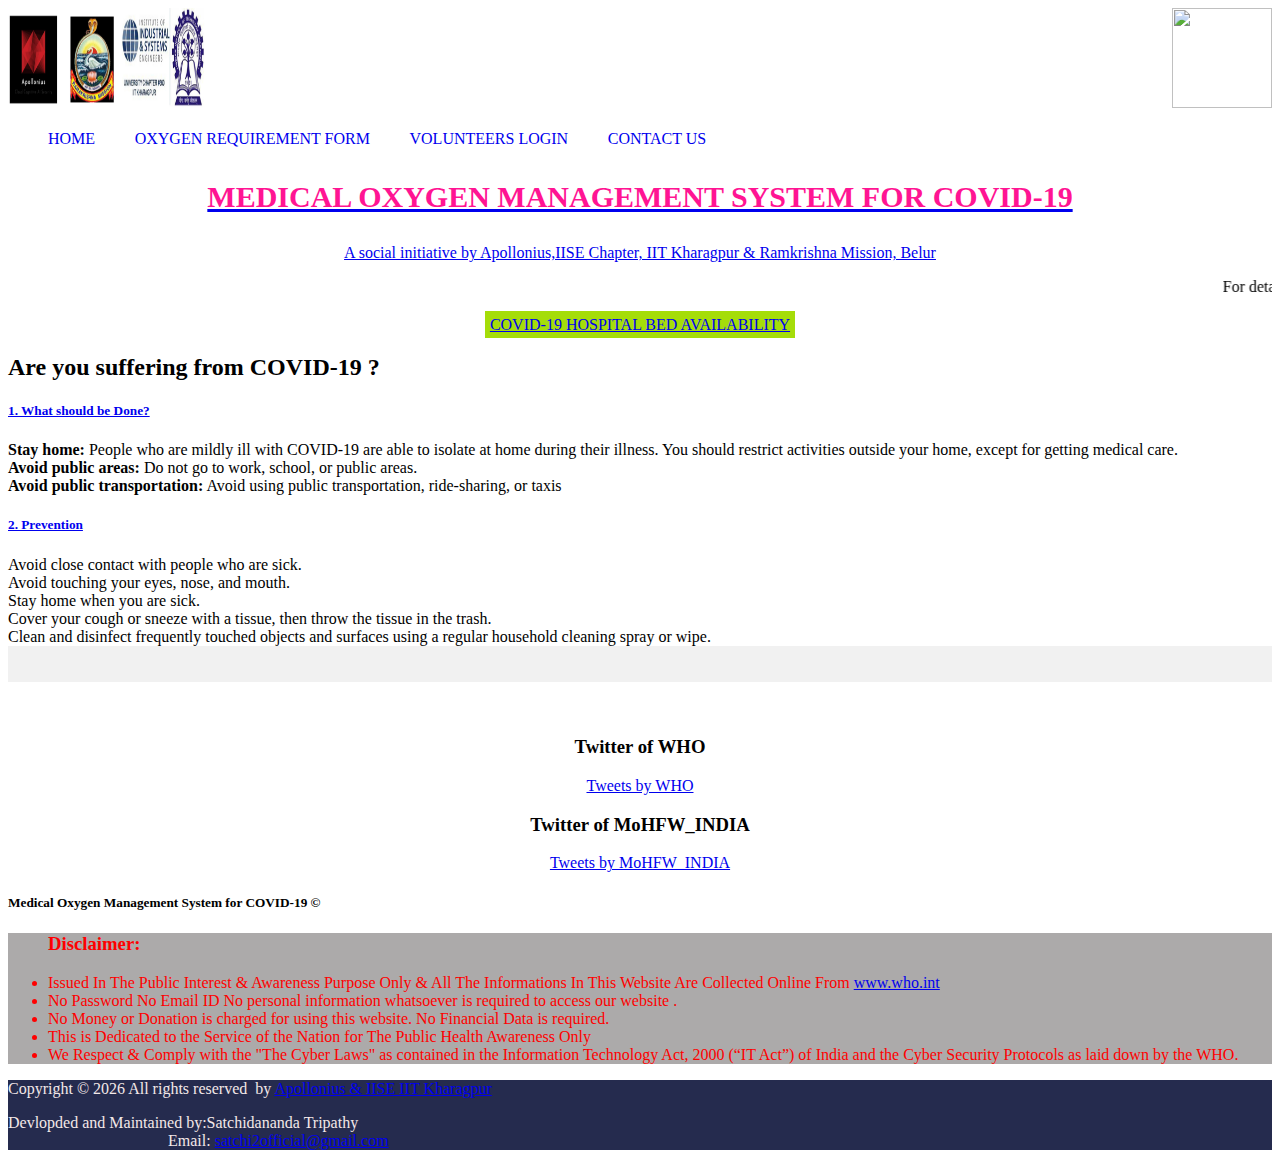
==== index.html @ b329f862 "Update index.html" ====
<!DOCTYPE html>
<html>

<head>
  <meta http-equiv="X-UA-Compatible" content="IE=edge">
  <meta http-equiv="X-UA-Compatible" content="IE=EmulateIE9" />
  <meta http-equiv="X-UA-Compatible" content="IE=9">
  <meta http-equiv="X-UA-Compatible" content="IE=Edge,chrome=1" />
  <meta name="viewport" content="width=device-width, initial-scale=1.0">
  <link rel="shortcut icon" type="image/x-icon" href="../static/images/favicon.png">
  <meta name="viewport"
    content="width=device-width, initial-scale=1 , user-scalable=no , maximum-scale=1 ,shrink-to-fit=no">
  <title>Hospital page</title>
  <!-- Custom fonts for this template-->
  <link href="https://cdnjs.cloudflare.com/ajax/libs/font-awesome/5.10.2/css/all.min.css" rel="stylesheet"
    type="text/css">
  <!-- Google Fonts -->
  <link
    href="https://fonts.googleapis.com/css?family=Roboto:100,100i,300,300i,400,400i,500,500i,700,700i,900,900i&display=swap"
    rel="stylesheet">
  <!-- css-links -->
  <!-- <link href="../static/homeStyle.css" rel="stylesheet"> -->
  <link href="../static/css/bootstrap.min.css" rel="stylesheet">
  <link href="../static/css/style.css" rel="stylesheet">

  <link href="https://fonts.googleapis.com/css?family=Roboto+Condensed&display=swap" rel="stylesheet">

  <link href="https://fonts.googleapis.com/css?family=Open+Sans:300,400,700,800|Sacramento" rel="stylesheet">

  <link rel="stylesheet" href="../static/css_home/bootstrap.css">
  <link rel="stylesheet" href="../static/css_home/animate.css">
  <link rel="stylesheet" href="../static/css_home/owl.carousel.min.css">

  <link rel="stylesheet" href="../static/fonts/ionicons/css/ionicons.min.css">
  <link rel="stylesheet" href="../static/fonts/fontawesome/css/font-awesome.min.css">

  <!-- <link rel="stylesheet" href="../static/fonts/flaticon/font/flaticon.css"> -->
  <link rel="stylesheet" href="../static/css_home/bootstrap.min.css">

  <!-- Theme Style -->
  <link rel="stylesheet" href="../static/css_home/style.css">
  <link rel="stylesheet" href="../static/css/homeStyle.css">
 

</head>

<body>
  

  <!-- Starts Nav Section -->
  <div class="navigation bg-white shadow-sm">
    <div class="container">
      <div  style="float:right;">
          <img src="img/oxyixon.jpg" height="100" width="100"  >
       </div>
       <div class="col-6" justify="margin-right" >
          <a href="index.html"><img src="img/logo.jpg"height="100" width="200" class="img-fluid"></a>
       </div>
       
       <nav class="navbar navbar-expand-lg p-0 navbar-light bg-white"   >
            <div class="collapse navbar-collapse justify-content-end" id="navbarSupportedContent">
                <ul class="navbar-nav" style="list-style-type:none;  >
                  <li class="nav-item ml-md-4 mr-md-3" style="display: inline;" >
                    <a class="nav-link text-dark uni-font-size-1 p-0" href="index.html" style="text-decoration: none; display: inline-block; padding: 2px auto; margin: 2px auto;" >HOME&#8287&#8287&#8287&#8287&#8287&#8287&#8287&#8287&#8287&#8287</a>
                  </li>
                  <li class="nav-item ml-md-4 mr-md-3" style="display: inline;">
                    <a class="nav-link text-dark uni-font-size-1 p-0" href="OXYGEN_REQUIREMENT_FORM.html" style="text-decoration: none; display: inline-block; padding: 2px auto; margin: 2px auto;" >OXYGEN REQUIREMENT FORM&#8287&#8287&#8287&#8287&#8287&#8287&#8287&#8287&#8287&#8287</a>
                  <li class="nav-item ml-md-3 mr-md-3" style="display: inline;">
                    <a class="nav-link text-dark uni-font-size-1 p-0" href="VOLUNTEERS_LOGIN.html" style="text-decoration: none; display: inline-block; padding: 2px auto; margin: 2px auto;">VOLUNTEERS LOGIN&#8287&#8287&#8287&#8287&#8287&#8287&#8287&#8287&#8287&#8287</a>
                  </li>
                  <li class="nav-item ml-md-4" style="display: inline; " >
                    <a class="nav-link text-dark uni-font-size-1 p-0" href="contact_us.html" style="text-decoration: none; display: inline-block; padding: 2px auto; margin: 2px auto;" >CONTACT US</a>
                  </li>
                </ul>
         </div>            
        </nav>
     
        <nav class="navbar navbar-expand-lg p-0 navbar-light bg-white">
            <a class="navbar-brand text-primary p-0 font-wight-medium align-items-center head" href="index.html"><p class="marg" 
                                                                                                style="color:#ff1493; font-size: 30px; text-align:center;" ><b>MEDICAL OXYGEN MANAGEMENT SYSTEM FOR COVID-19</b></p></a>
                    <div class="logo_cell">
            <a href="index.html"><p class="marg" style="text-align:center">A social initiative by Apollonius,IISE Chapter, IIT Kharagpur & Ramkrishna Mission, Belur</p></a>
          </div>
      </nav>
     
    </div>
  </div>
    <!-- Starts Header Section -->
    
    <!-- Ends Header Section -->
 
  
   
   
  
  
   
  <!-- Starts Main Section -->
  <div class="row" >
    <marquee direction="left">For detailed Information and updates about COVID-19 & Bed Availability
      please refer to the Below website</marquee>
  </div>

  <div class="row" style="centre-bottom: 20px;">
    <div class="col-12 text-align: center;">

    </div>
    <div class="col-md-2" style="text-align:center;"  >
     <!-- <a href="index.html"><img src="img/logo.jpg"height="150" width="400" class="img-fluid"></a>-->
    </div>
    <div class="col-md-2" style="text-align: center;">
      <p class="linkp"><a href="https://excise.wb.gov.in/CHMS/Public/Page/CHMS_Public_Hospital_Bed_Availability.aspx?fbclid=IwAR15sRYUeczQjMgqSRrmBhbmje31p_nvd9-II0A8-TbvGuUuEDGtBqXzf1c">COVID-19 HOSPITAL BED AVAILABILITY</a></p>
    </div>
    
    </div>
    <div class="col-md-4">

    </div>
  </div>
  <header role="banner">
 
      </div>
      <div class="col-md-6">
        <h2 class="mb-5">Are you suffering from COVID-19 ?</h2>
        <div id="accordion">
          <div class="card mb-2">
            <h5 class="mb-0">
              <a href="#" class="btn btn-link" data-toggle="collapse" data-target="#collapseOne" aria-expanded="true"
                aria-controls="collapseOne">
                1. What should be Done?
                <span class="icon ion-chevron-down"></span>
              </a>
            </h5>

            <div id="collapseOne" class="collapse show" aria-labelledby="headingOne" data-parent="#accordion">
              <div class="card-body">
                <b>Stay home:</b> People who are mildly ill with COVID-19 are able to isolate at home during their
                illness. You should restrict activities outside your home, except for getting medical care.
              </div>
              <div class="card-body">
                <b>Avoid public areas:</b> Do not go to work, school, or public areas.
              </div>
              <div class="card-body">
                <b>Avoid public transportation:</b> Avoid using public transportation, ride-sharing, or taxis
              </div>
            </div>
          </div>
          <div class="card mb-2">
            <h5 class="mb-0">
              <a href="#" class="btn btn-link collapsed" data-toggle="collapse" data-target="#collapseTwo"
                aria-expanded="false" aria-controls="collapseTwo">
                2. Prevention
                <span class="icon ion-chevron-down"></span>
              </a>
            </h5>
            <div id="collapseTwo" class="collapse" aria-labelledby="headingTwo" data-parent="#accordion">
              <div class="card-body">
                Avoid close contact with people who are sick.
              </div>
              <div class="card-body">
                Avoid touching your eyes, nose, and mouth.
              </div>
              <div class="card-body">
                Stay home when you are sick.
              </div>
              <div class="card-body">
                Cover your cough or sneeze with a tissue, then throw the tissue in the trash.
              </div>
              <div class="card-body">
                Clean and disinfect frequently touched objects and surfaces using a regular household cleaning spray or
                wipe.
              </div>
            </div>
          </div>
        </div>
      </div>
    </div>
    <div class="row" style="background-color: #f1f1f1; padding: 10px;">
      <p style="text-align: justify; color:rgb(0, 17, 255);">
        
    </div>

  </div>
  <br>
  
  <br>

  <div class="row">
    <div class="col" style="text-align: center;">
      <h3>Twitter of WHO</h3>
      <a class="twitter-timeline" data-width="600" data-height="600" data-theme="dark"
        href="https://twitter.com/WHO?ref_src=twsrc%5Etfw">Tweets by WHO</a>
      <script async src="https://platform.twitter.com/widgets.js" charset="utf-8"></script>
    </div>
    <div class="col" style="text-align: center;">
      <h3>Twitter of MoHFW_INDIA</h3>
      <a class="twitter-timeline" data-width="600" data-height="600" data-theme="dark"
        href="https://twitter.com/MoHFW_INDIA?ref_src=twsrc%5Etfw">Tweets by MoHFW_INDIA</a>
      <script async src="https://platform.twitter.com/widgets.js" charset="utf-8"></script>
    </div>
  </div>
  
        </div>

        </div>

      </div>
    </div>
  </section>
  <!-- END section -->
    <script type="text/javascript">
        (function(d, m){
            var kommunicateSettings = 
                {"appId":"35d71ea0cbb2b492dd70564c11459df03","popupWidget":true,"automaticChatOpenOnNavigation":true};
            var s = document.createElement("script"); s.type = "text/javascript"; s.async = true;
            s.src = "https://widget.kommunicate.io/v2/kommunicate.app";
            var h = document.getElementsByTagName("head")[0]; h.appendChild(s);
            window.kommunicate = m; m._globals = kommunicateSettings;
        })(document, window.kommunicate || {});
    /* NOTE : Use web server to view HTML files as real-time update will not work if you directly open the HTML file in the browser. */
    </script>
  <footer class="ftr">
    <div class="row">
      <div class="col-12 text-md-center text-left">
        <p>
          <h5>Medical Oxygen Management System for COVID-19 &copy;</h5>
        </p>
      </div>
         <p>
          <ul style="color: red; background-color: #acaaaa;">
            
              <h3 style="color: red;">Disclaimer: </h3>
            
            <li>
              Issued In The Public Interest & Awareness Purpose Only & All The Informations In This Website Are
              Collected Online From <a href="https://www.who.int/">www.who.int</a>
            </li>
            <li>
              No Password No Email ID No personal information whatsoever is required to access our website .
            </li>
            <li>
              No Money or Donation is charged for using this website. No Financial Data is required.
            </li>
            <li>
              This is Dedicated to the Service of the Nation for The Public Health Awareness Only
            </li>
            <li>
              We Respect & Comply with the "The Cyber Laws" as contained in the Information Technology Act, 2000 (“IT
              Act”) of India and the Cyber Security Protocols as laid down by the WHO.
            </li>

          </ul>
        </p>
        <!-- Link back to Colorlib can't be removed. Template is licensed under CC BY 3.0. -->
      </div>
    </div>
    </div>
  </footer>
  <!-- END footer -->
    <div  class="row" style="color: rgb(243, 232, 232);background-color: #252b4e;">
  <div class="col-md-6 text-md-left text-left">
    <p>Copyright &copy;
      <script>document.write(new Date().getFullYear());</script> All rights reserved <i class="fa fa-email"
            aria-hidden="true"></i> by <a href="#" target="_blank">Apollonius & IISE IIT Kharagpur </a><br>
  </div>
  <div class="col-md-6 text-md-right text-right" >
    <p>Devlopded and Maintained by:Satchidananda Tripathy<br>
      &nbsp &nbsp  &nbsp  &nbsp  &nbsp   &nbsp &nbsp &nbsp &nbsp   &nbsp &nbsp &nbsp  &nbsp  &nbsp  &nbsp &nbsp &nbsp &nbsp &nbsp   &nbsp <span>Email:</span> <a href="mailto:satchi2official@gmail.com">satchi2official@gmail.com</a>
    </p>
  </div>
  
</div>
  <!-- loader -->
  
  <script src="https://code.jquery.com/jquery-2.2.0.min.js" type="text/javascript"></script>
  <script src="https://code.jquery.com/jquery-3.2.1.slim.min.js"
    integrity="sha384-KJ3o2DKtIkvYIK3UENzmM7KCkRr/rE9/Qpg6aAZGJwFDMVNA/GpGFF93hXpG5KkN"
    crossorigin="anonymous"></script>
  <script src="../static/js_home/jquery-3.2.1.min.js"></script>
  <script src="../static/js_home/popper.min.js"></script>
  <script src="../static/js_home/bootstrap.min.js"></script>
  <script src="../static/js_home/owl.carousel.min.js"></script>
  <script src="../static/js_home/jquery.waypoints.min.js"></script>
  <script src="../static/js_home/main.js"></script>
  <!-- Ens Main Section -->
  <script src="../static/js/bootstrap.min.js"></script>
  <script src="https://cdnjs.cloudflare.com/ajax/libs/popper.js/1.12.3/umd/popper.min.js"
    integrity="sha384-vFJXuSJphROIrBnz7yo7oB41mKfc8JzQZiCq4NCceLEaO4IHwicKwpJf9c9IpFgh"
    crossorigin="anonymous"></script>
  <script src="https://maxcdn.bootstrapcdn.com/bootstrap/4.0.0-beta.2/js/bootstrap.min.js"
    integrity="sha384-alpBpkh1PFOepccYVYDB4do5UnbKysX5WZXm3XxPqe5iKTfUKjNkCk9SaVuEZflJ"
    crossorigin="anonymous"></script>
      <script type="text/javascript">
        (function(d, m){
            var kommunicateSettings = 
                {"appId":"35d71ea0cbb2b492dd70564c11459df03","popupWidget":true,"automaticChatOpenOnNavigation":true};
            var s = document.createElement("script"); s.type = "text/javascript"; s.async = true;
            s.src = "https://widget.kommunicate.io/v2/kommunicate.app";
            var h = document.getElementsByTagName("head")[0]; h.appendChild(s);
            window.kommunicate = m; m._globals = kommunicateSettings;
        })(document, window.kommunicate || {});
    /* NOTE : Use web server to view HTML files as real-time update will not work if you directly open the HTML file in the browser. */
      </script>

</body>
<style>
  .spacial {
    background-color: #ca3535;
    position: relative;
    left: 50%;
    top: 50%;
    transform: translate(-50%, -50%);
    font: bold 13px arial, helvetica, sans-serif;
    padding: 12px 30px;
    margin-top: 40px;
    text-transform: uppercase;
    border-radius: 5px;
    border: 1px solid#c43c35;
    cursor: pointer;
    zoom: 1;
    text-decoration: none;
    white-space: nowrap;
  }

  .sp {
    background-color: #ca3535;
    border: 1px solid#c43c35;
    border-radius: 10px;
    padding: 5px;
    margin-left: 10px;
    margin-right: 10px;
    cursor: pointer;
  }

  .btn3 {
    text-align: center;
    font: bold 13px arial, helvetica, sans-serif;
  }

  .btn3 p {
    color: white;
  }

  .spacial:hover {
    background-color: #ee5f5b;
  }

  .spacial:active {
    background-color: #c43c35;
  }

  .corona_photo {
    position: relative;
    top: 50%;
    left: 50%;
    transform: translate(-50%, -50%);
  }

  @media screen and (max-width: 750px) {
    .corona_photo {
      margin-top: 20px;
      margin-bottom: 20px;
    }
  }

  .linkp {
    color: rgb(14, 119, 218);

  }

  .linkp a {
    background-color: rgb(165, 221, 9);
    padding: 5px;
  }
</style>

</html>
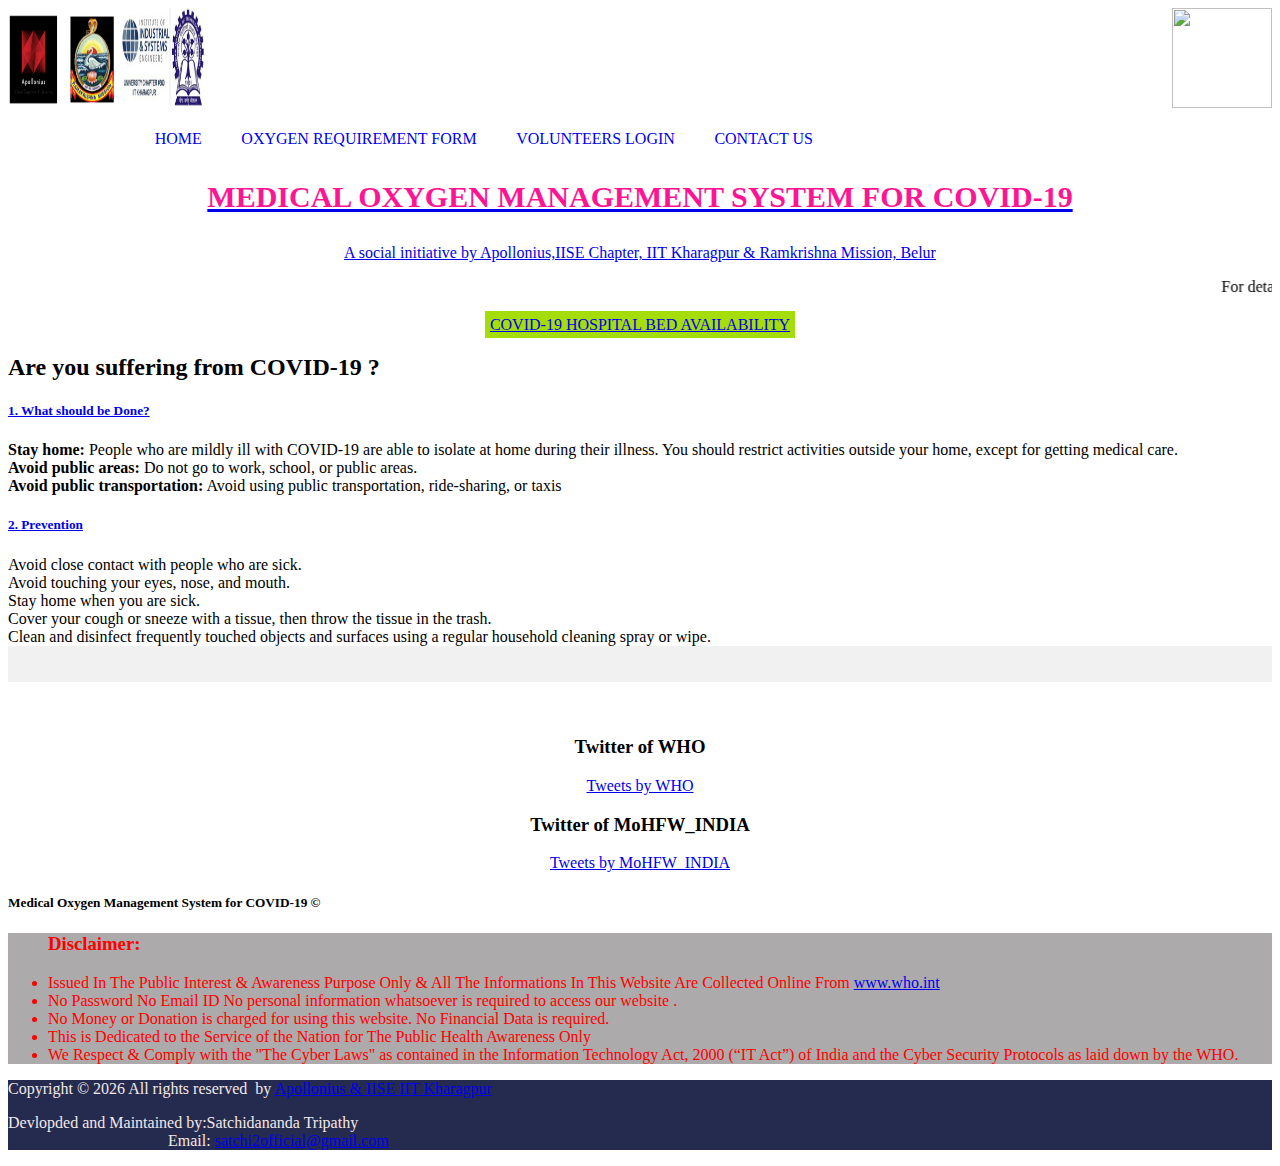
==== commit 8b22fb55: "Update index.html" ====
--- a/index.html
+++ b/index.html
@@ -61,7 +61,7 @@
             <div class="collapse navbar-collapse justify-content-end" id="navbarSupportedContent">
                 <ul class="navbar-nav" style="list-style-type:none;  >
                   <li class="nav-item ml-md-4 mr-md-3" style="display: inline;" >
-                    <a class="nav-link text-dark uni-font-size-1 p-0" href="index.html" style="text-decoration: none; display: inline-block; padding: 2px auto; margin: 2px auto;" >HOME&#8287&#8287&#8287&#8287&#8287&#8287&#8287&#8287&#8287&#8287</a>
+                    <a class="nav-link text-dark uni-font-size-1 p-0" href="index.html" style="text-decoration: none; display: inline-block; padding: 2px auto; margin: 2px auto;" >&#8287&#8287&#8287&#8287&#8287&#8287&#8287&#8287&#8287&#8287&#8287&#8287&#8287&#8287&#8287&#8287&#8287&#8287&#8287&#8287&#8287&#8287&#8287&#8287&#8287&#8287&#8287&#8287&#8287&#8287HOME&#8287&#8287&#8287&#8287&#8287&#8287&#8287&#8287&#8287&#8287</a>
                   </li>
                   <li class="nav-item ml-md-4 mr-md-3" style="display: inline;">
                     <a class="nav-link text-dark uni-font-size-1 p-0" href="OXYGEN_REQUIREMENT_FORM.html" style="text-decoration: none; display: inline-block; padding: 2px auto; margin: 2px auto;" >OXYGEN REQUIREMENT FORM&#8287&#8287&#8287&#8287&#8287&#8287&#8287&#8287&#8287&#8287</a>
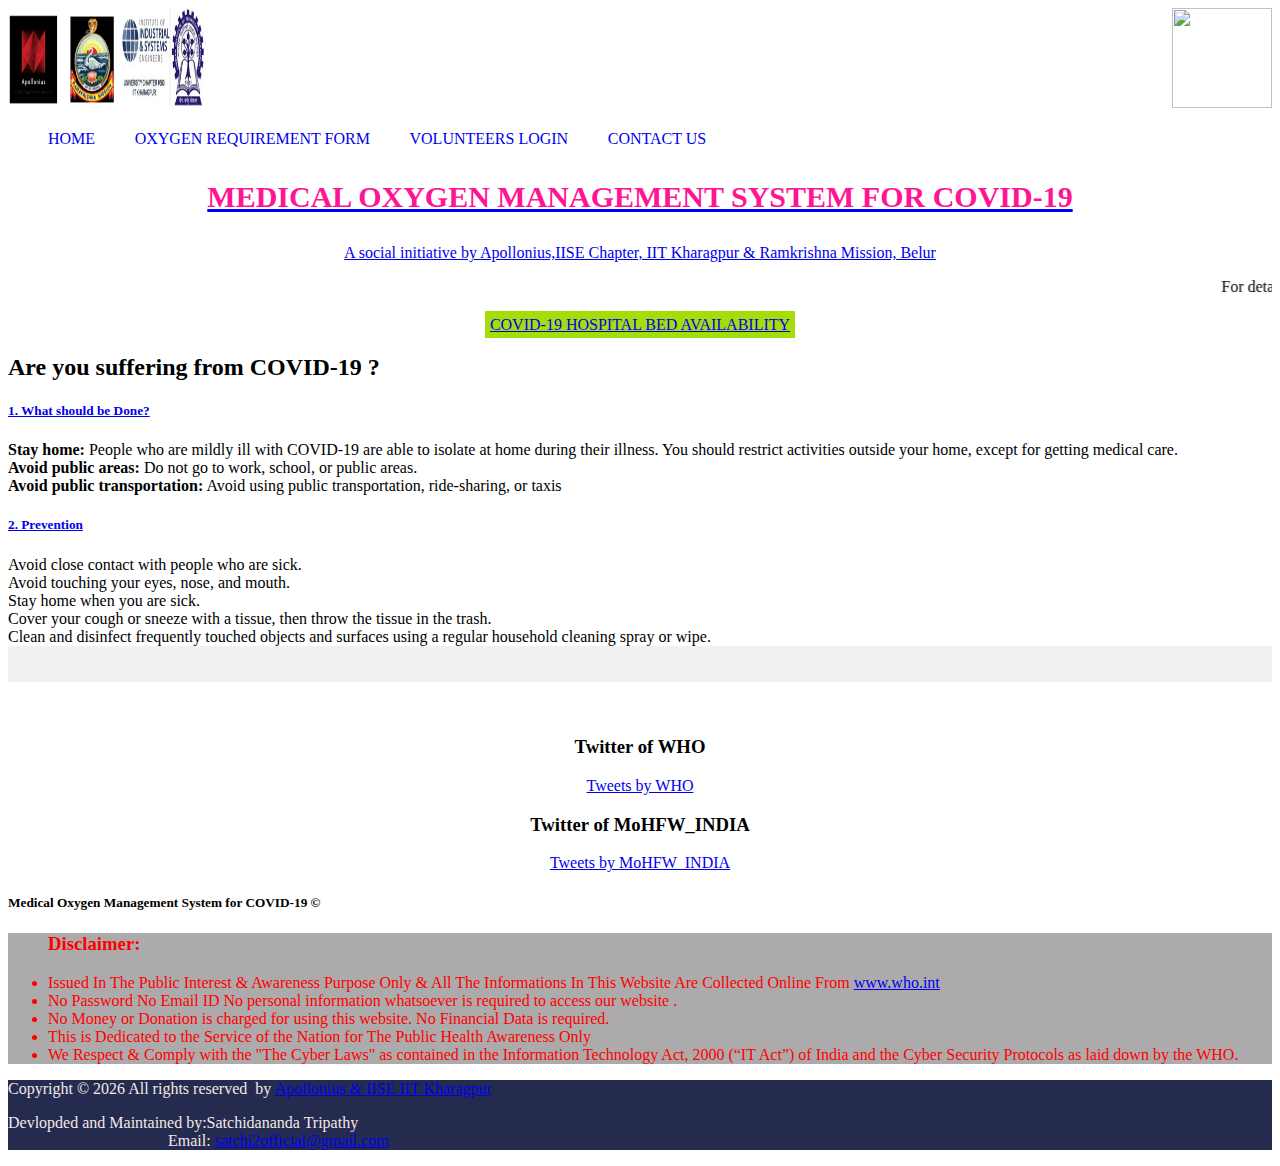
==== commit b2742e3f: "Update index.html" ====
--- a/index.html
+++ b/index.html
@@ -61,7 +61,7 @@
             <div class="collapse navbar-collapse justify-content-end" id="navbarSupportedContent">
                 <ul class="navbar-nav" style="list-style-type:none;  >
                   <li class="nav-item ml-md-4 mr-md-3" style="display: inline;" >
-                    <a class="nav-link text-dark uni-font-size-1 p-0" href="index.html" style="text-decoration: none; display: inline-block; padding: 2px auto; margin: 2px auto;" >&#8287&#8287&#8287&#8287&#8287&#8287&#8287&#8287&#8287&#8287&#8287&#8287&#8287&#8287&#8287&#8287&#8287&#8287&#8287&#8287&#8287&#8287&#8287&#8287&#8287&#8287&#8287&#8287&#8287&#8287HOME&#8287&#8287&#8287&#8287&#8287&#8287&#8287&#8287&#8287&#8287</a>
+                    <a class="nav-link text-dark uni-font-size-1 p-0" href="index.html" style="text-decoration: none; display: inline-block; padding: 2px auto; margin: 2px auto;" >HOME&#8287&#8287&#8287&#8287&#8287&#8287&#8287&#8287&#8287&#8287</a>
                   </li>
                   <li class="nav-item ml-md-4 mr-md-3" style="display: inline;">
                     <a class="nav-link text-dark uni-font-size-1 p-0" href="OXYGEN_REQUIREMENT_FORM.html" style="text-decoration: none; display: inline-block; padding: 2px auto; margin: 2px auto;" >OXYGEN REQUIREMENT FORM&#8287&#8287&#8287&#8287&#8287&#8287&#8287&#8287&#8287&#8287</a>
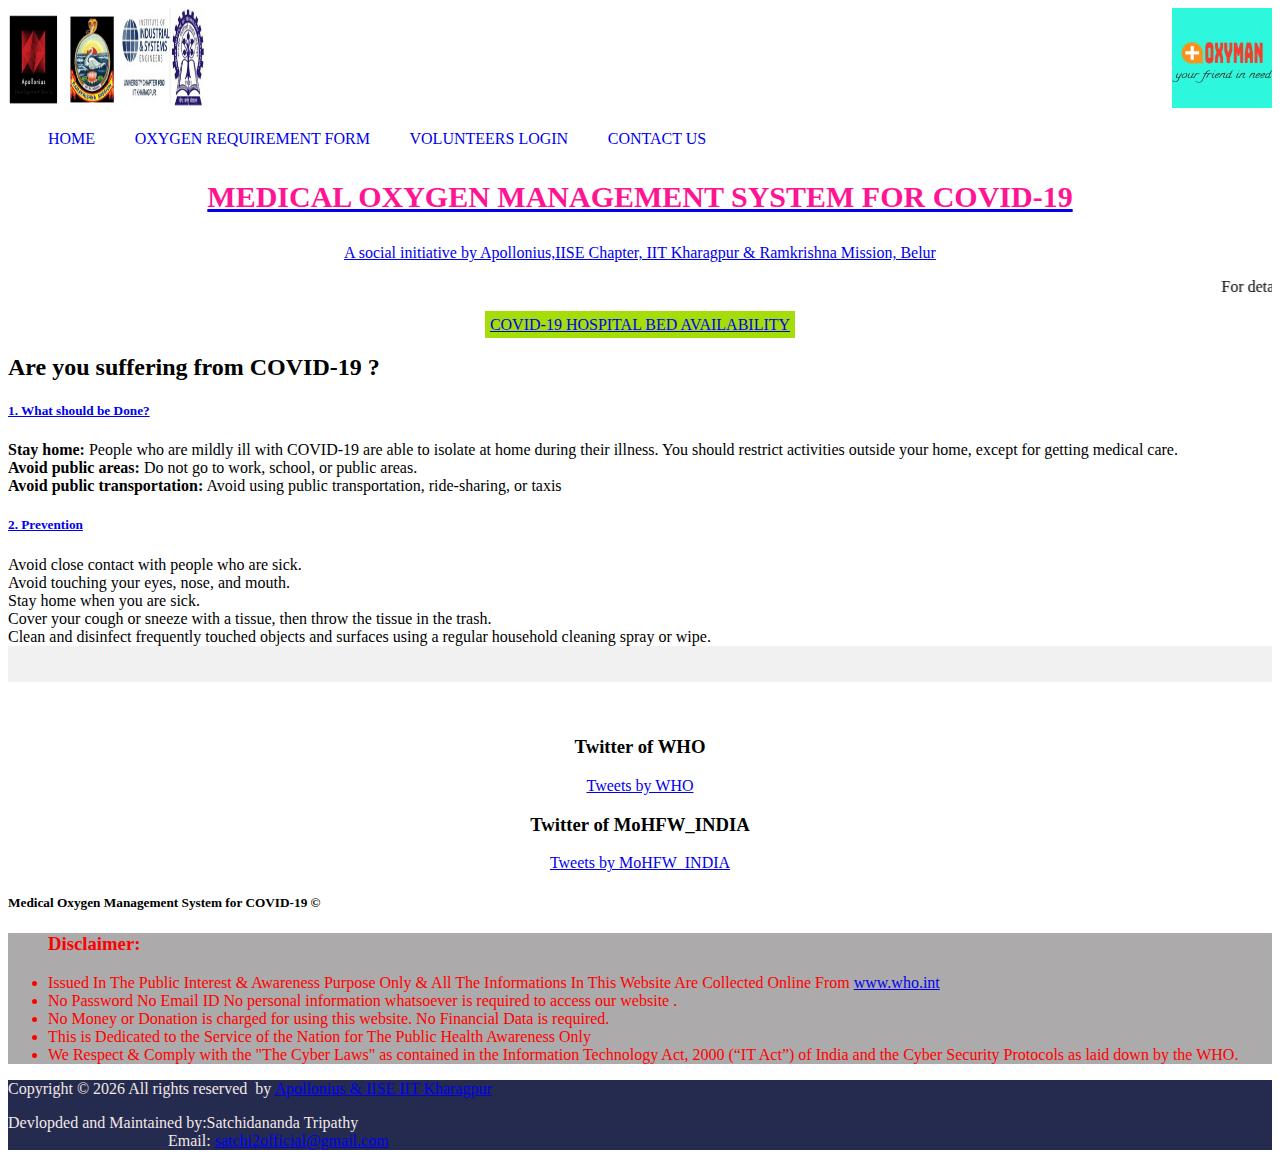
==== commit 9673cf26: "Update index.html" ====
--- a/index.html
+++ b/index.html
@@ -51,7 +51,7 @@
   <div class="navigation bg-white shadow-sm">
     <div class="container">
       <div  style="float:right;">
-          <img src="img/oxyixon.jpg" height="100" width="100"  >
+          <img src="img/iconoxy.jpeg" height="100" width="100"  >
        </div>
        <div class="col-6" justify="margin-right" >
           <a href="index.html"><img src="img/logo.jpg"height="100" width="200" class="img-fluid"></a>
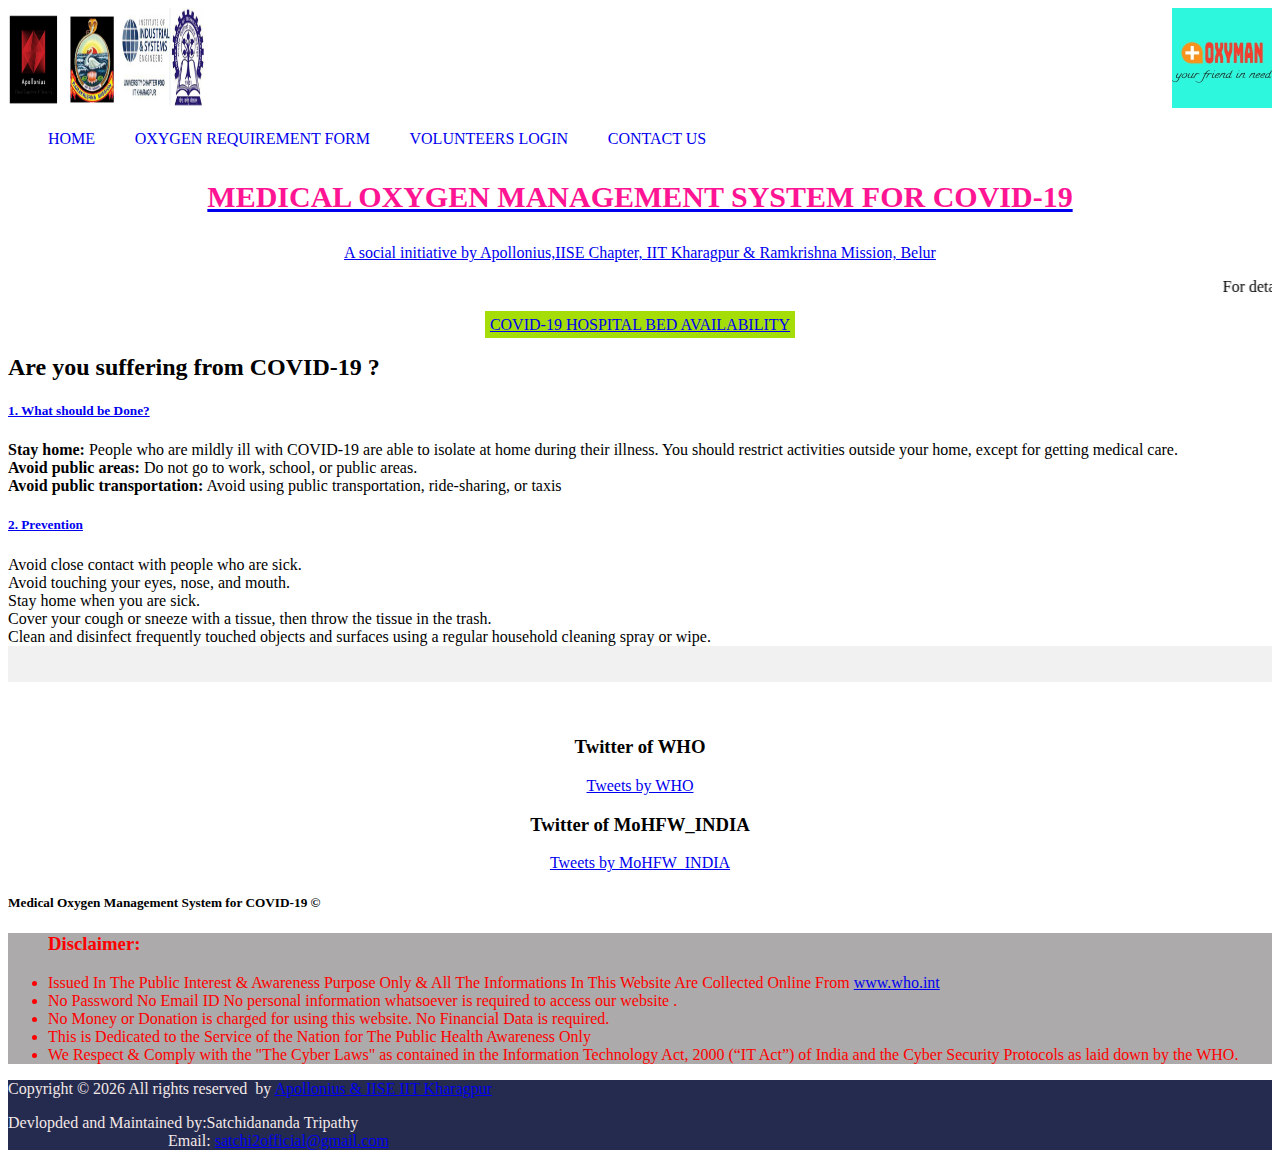
==== commit 632c66f3: "Update index.html" ====
--- a/index.html
+++ b/index.html
@@ -57,7 +57,7 @@
           <a href="index.html"><img src="img/logo.jpg"height="100" width="200" class="img-fluid"></a>
        </div>
        
-       <nav class="navbar navbar-expand-lg p-0 navbar-light bg-white"   >
+       <nav class="navbar navbar-expand-lg p-0 navbar-light bg-white" style="margin:2px auto;"  >
             <div class="collapse navbar-collapse justify-content-end" id="navbarSupportedContent">
                 <ul class="navbar-nav" style="list-style-type:none;  >
                   <li class="nav-item ml-md-4 mr-md-3" style="display: inline;" >
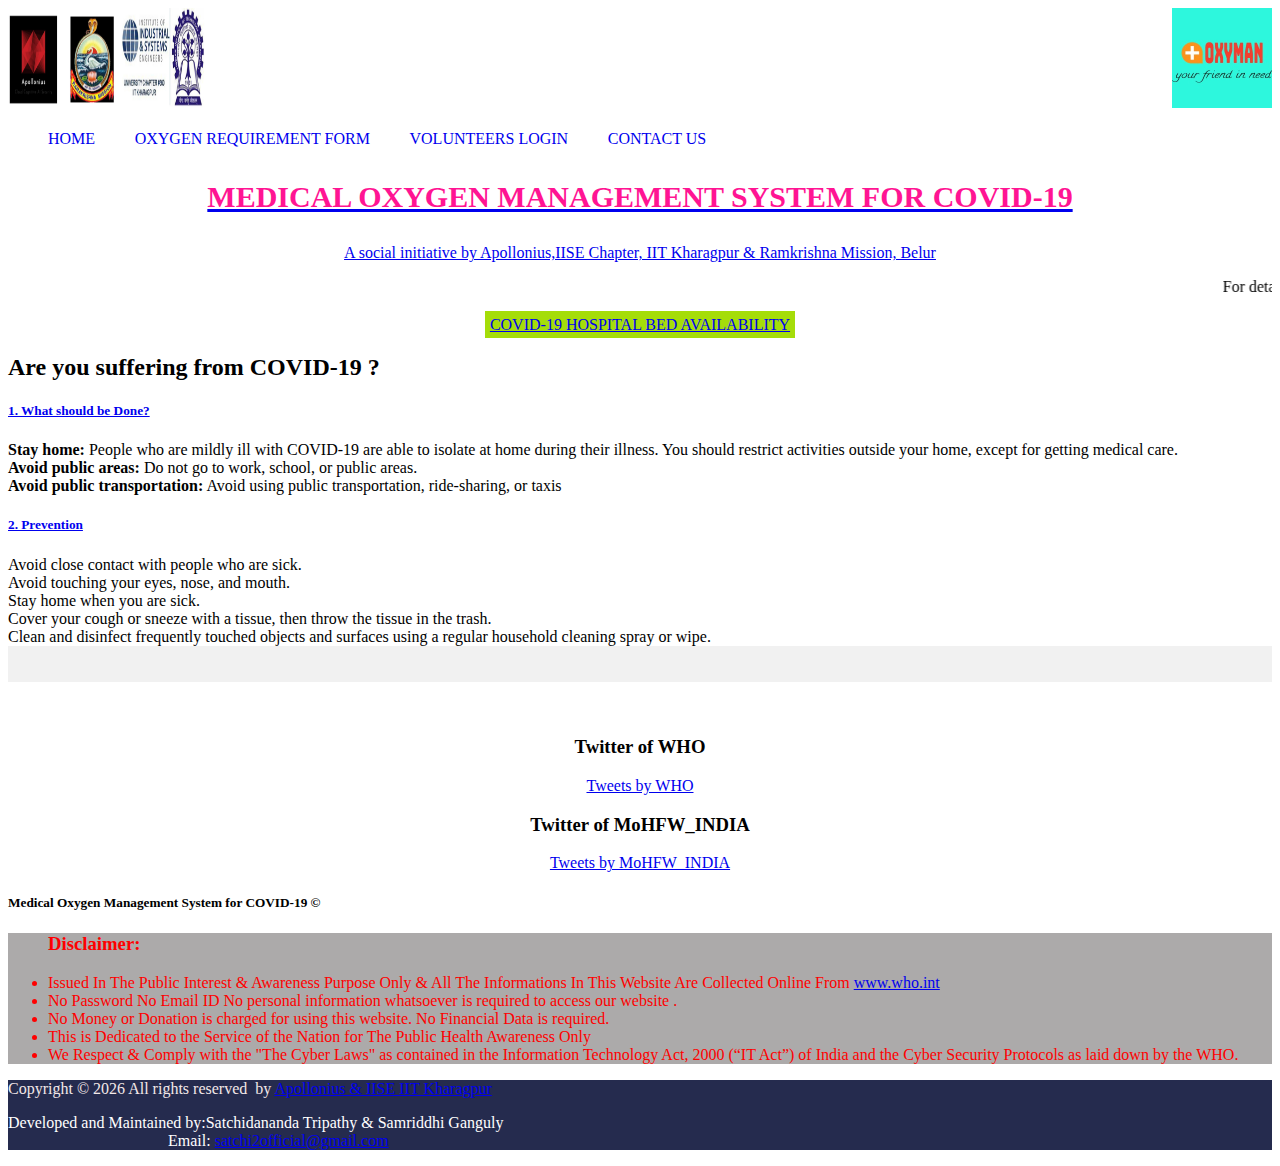
==== commit 710d8e39: "Update index.html" ====
--- a/index.html
+++ b/index.html
@@ -264,12 +264,14 @@
             aria-hidden="true"></i> by <a href="#" target="_blank">Apollonius & IISE IIT Kharagpur </a><br>
   </div>
   <div class="col-md-6 text-md-right text-right" >
-    <p>Devlopded and Maintained by:Satchidananda Tripathy<br>
+    <p style="color:white;">Developed and Maintained by:Satchidananda Tripathy & Samriddhi Ganguly<br>
       &nbsp &nbsp  &nbsp  &nbsp  &nbsp   &nbsp &nbsp &nbsp &nbsp   &nbsp &nbsp &nbsp  &nbsp  &nbsp  &nbsp &nbsp &nbsp &nbsp &nbsp   &nbsp <span>Email:</span> <a href="mailto:satchi2official@gmail.com">satchi2official@gmail.com</a>
     </p>
   </div>
   
 </div>
+
+
   <!-- loader -->
   
   <script src="https://code.jquery.com/jquery-2.2.0.min.js" type="text/javascript"></script>
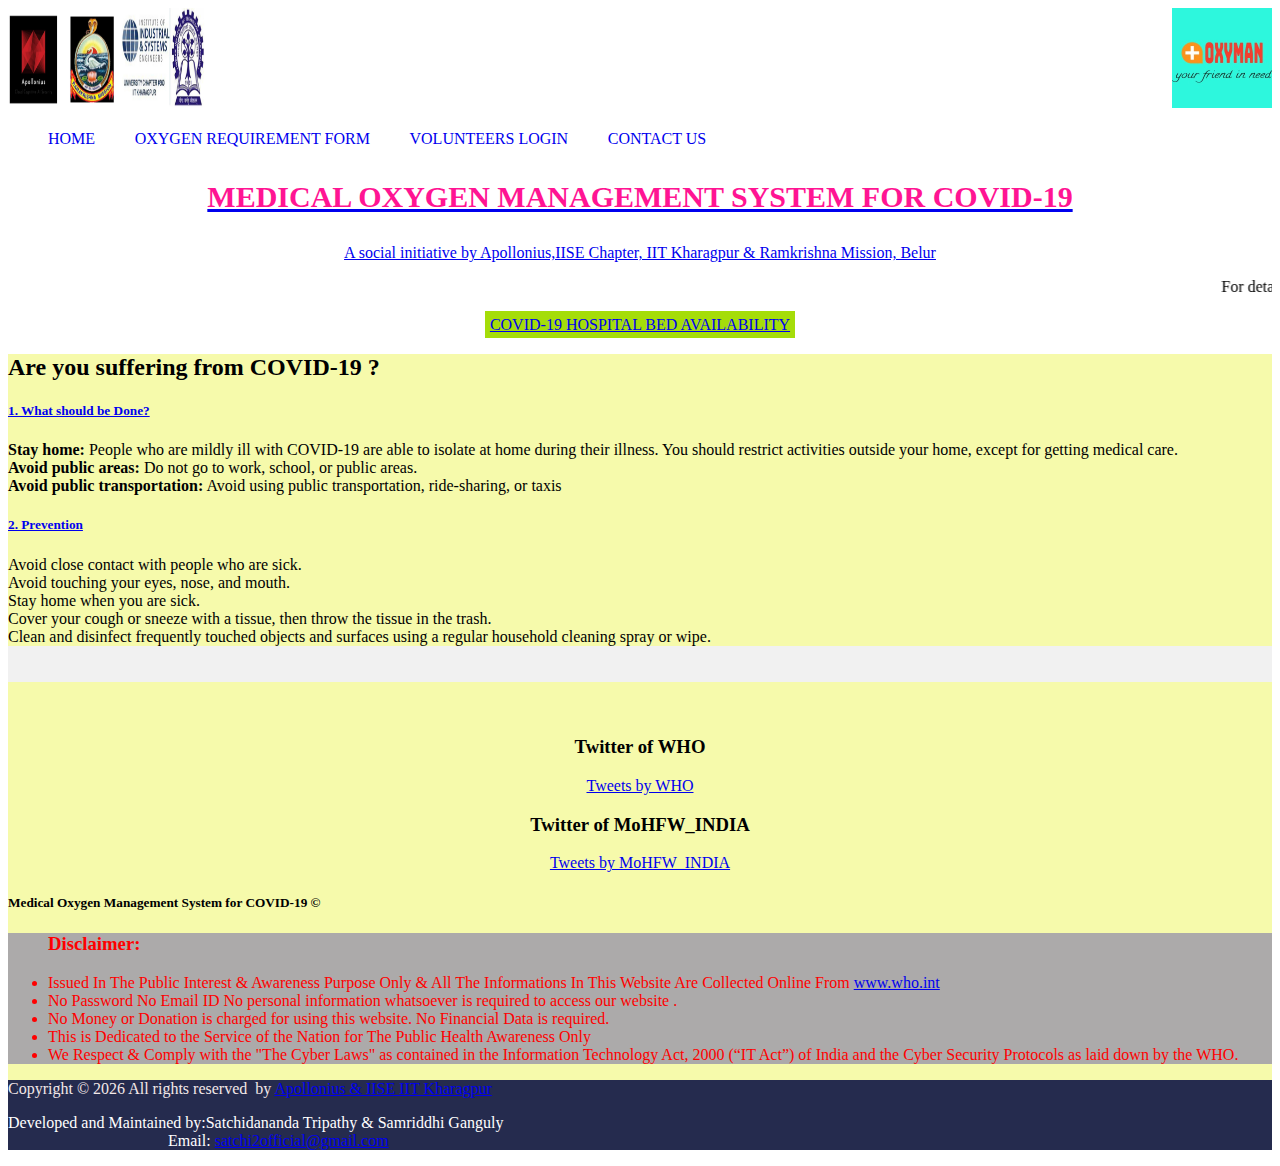
==== commit 8a626a55: "Update index.html" ====
--- a/index.html
+++ b/index.html
@@ -117,7 +117,7 @@
 
     </div>
   </div>
-  <header role="banner">
+  <header role="banner" style="background-color:#F6FAAB;">
  
       </div>
       <div class="col-md-6">
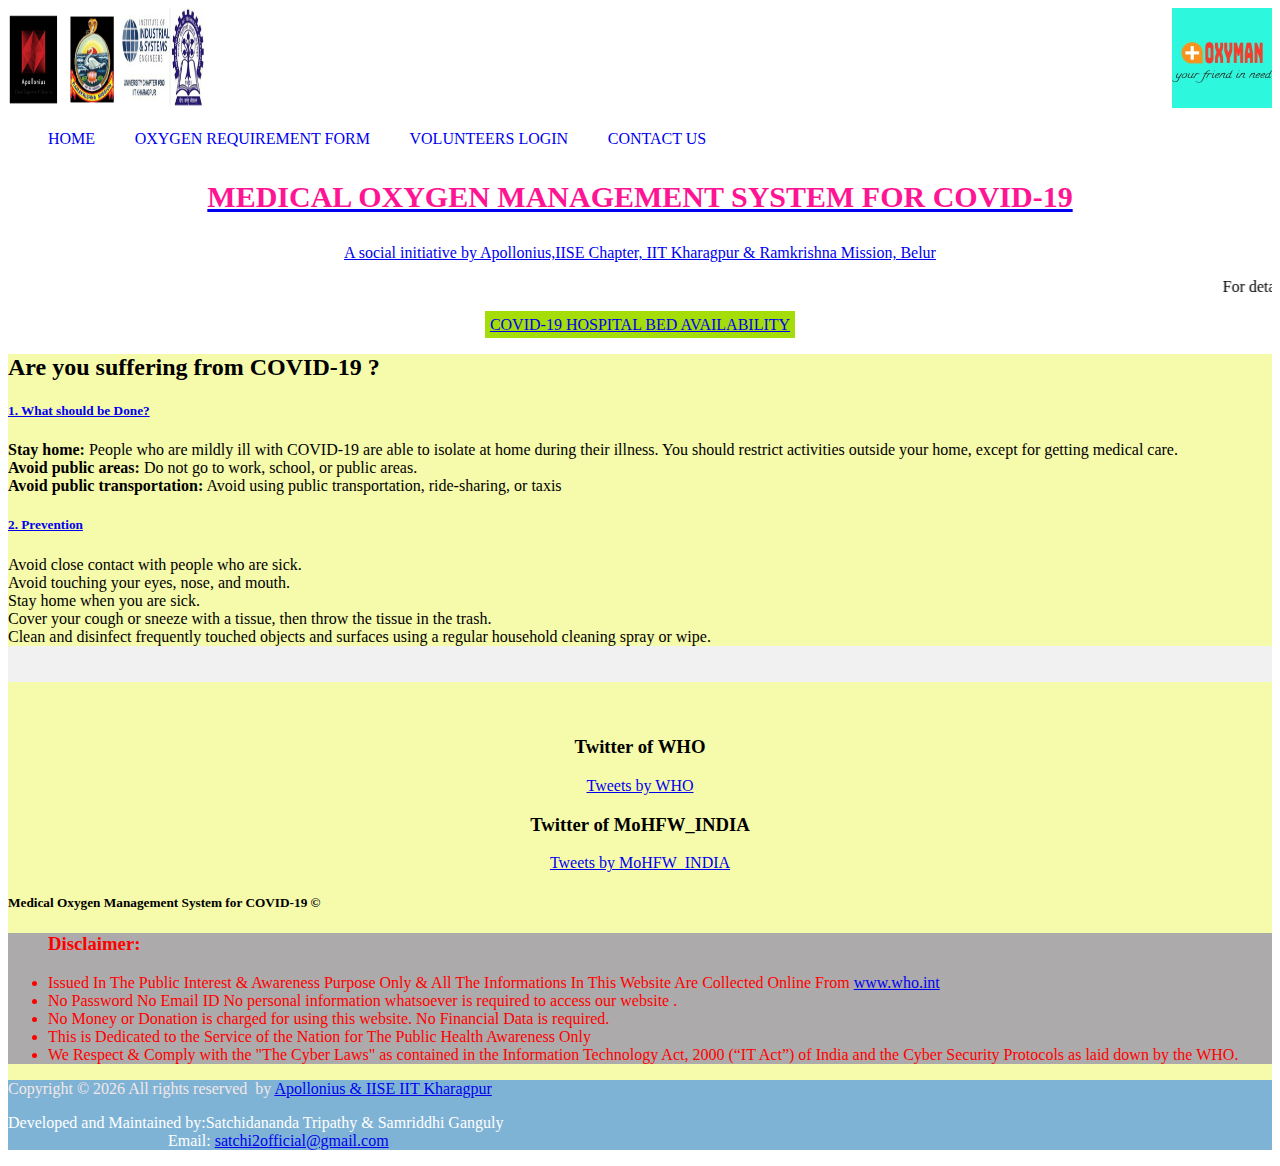
==== commit 0a50b442: "Update index.html" ====
--- a/index.html
+++ b/index.html
@@ -257,7 +257,7 @@
     </div>
   </footer>
   <!-- END footer -->
-    <div  class="row" style="color: rgb(243, 232, 232);background-color: #252b4e;">
+    <div  class="row" style="color: rgb(243, 232, 232);background-color: #7FB3D5;">
   <div class="col-md-6 text-md-left text-left">
     <p>Copyright &copy;
       <script>document.write(new Date().getFullYear());</script> All rights reserved <i class="fa fa-email"
